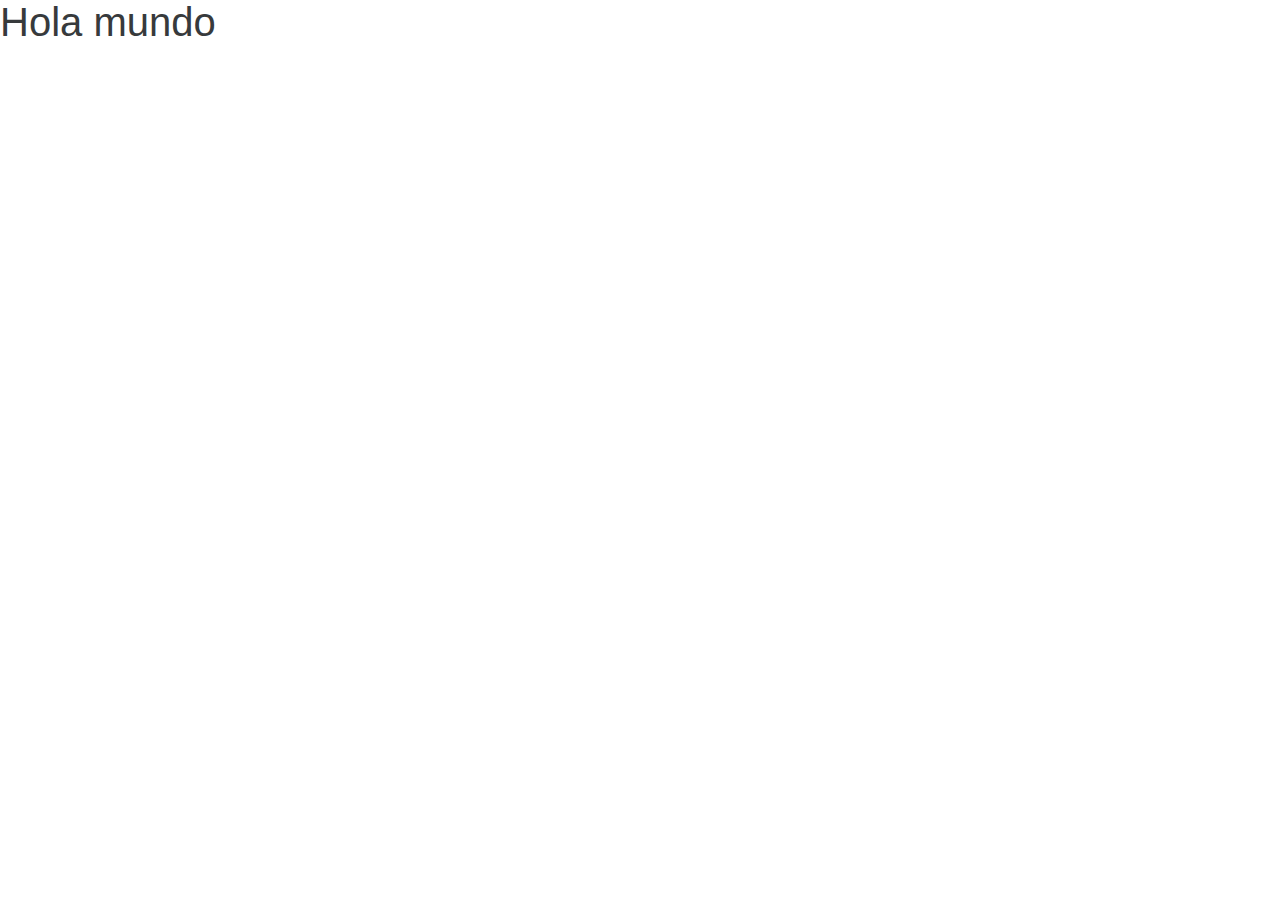
==== index.html @ c9527813 "Agregue el html" ====
<!DOCTYPE html>
<html lang="en">
  <head>
   <title>Espaciosmx</title>
    <!-- Required meta tags -->
    <meta charset="utf-8">
    <meta name="viewport" content="width=device-width, initial-scale=1, shrink-to-fit=no">
    <link rel="stylesheet" href="css/bootstrap.css">
    
    <link rel="shortcut icon" href="favicon.ico">
  </head>
  <body>
      
    <h1>Hola mundo</h1>

    
    
  </body>
</html>
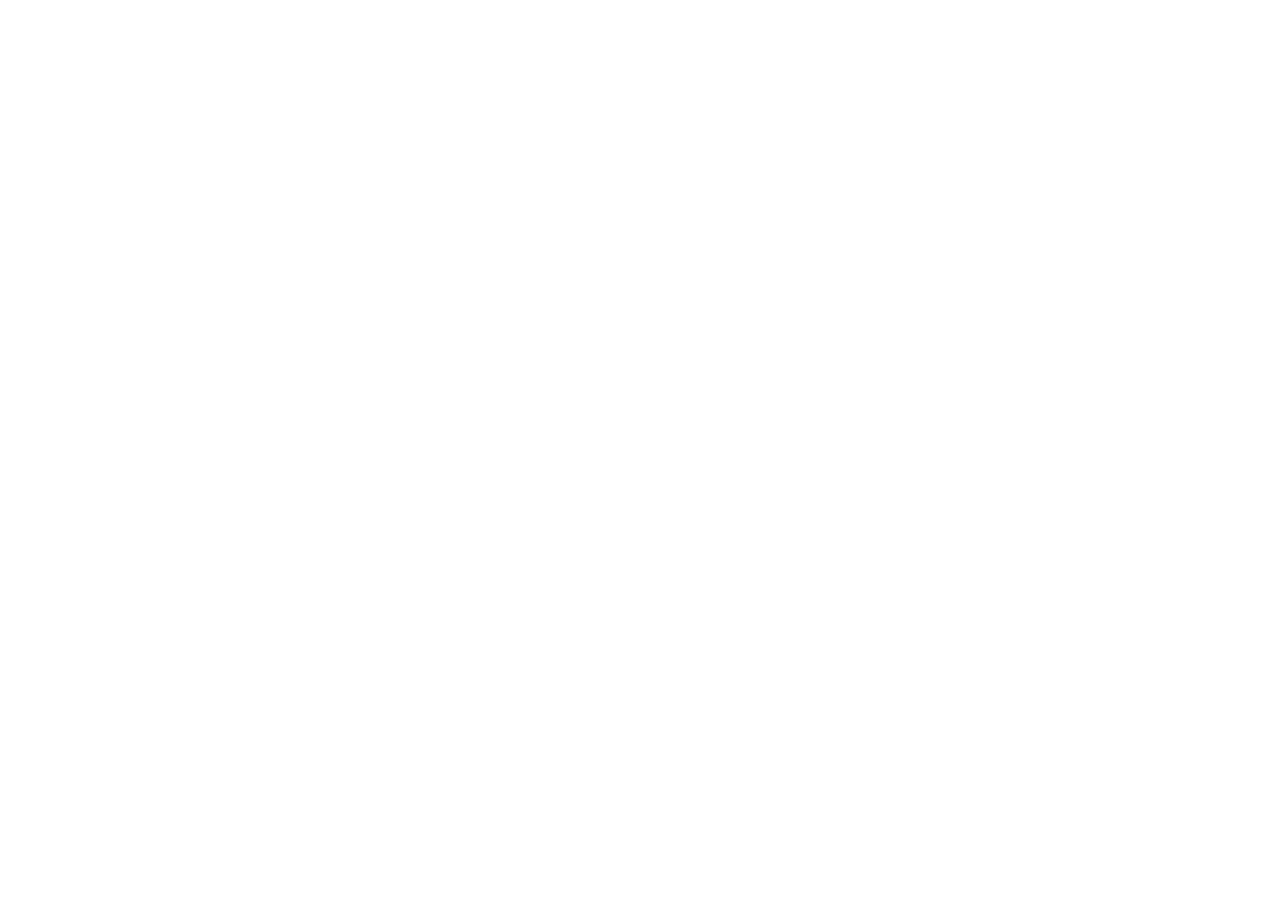
==== commit df44cca4: "Agregue el iframe" ====
--- a/index.html
+++ b/index.html
@@ -11,7 +11,8 @@
   </head>
   <body>
       
-    <h1>Hola mundo</h1>
+    <iframe width="100%" height="auto" src="http://lunamujer.net/" frameborder="0"></iframe>
+
 
     
     
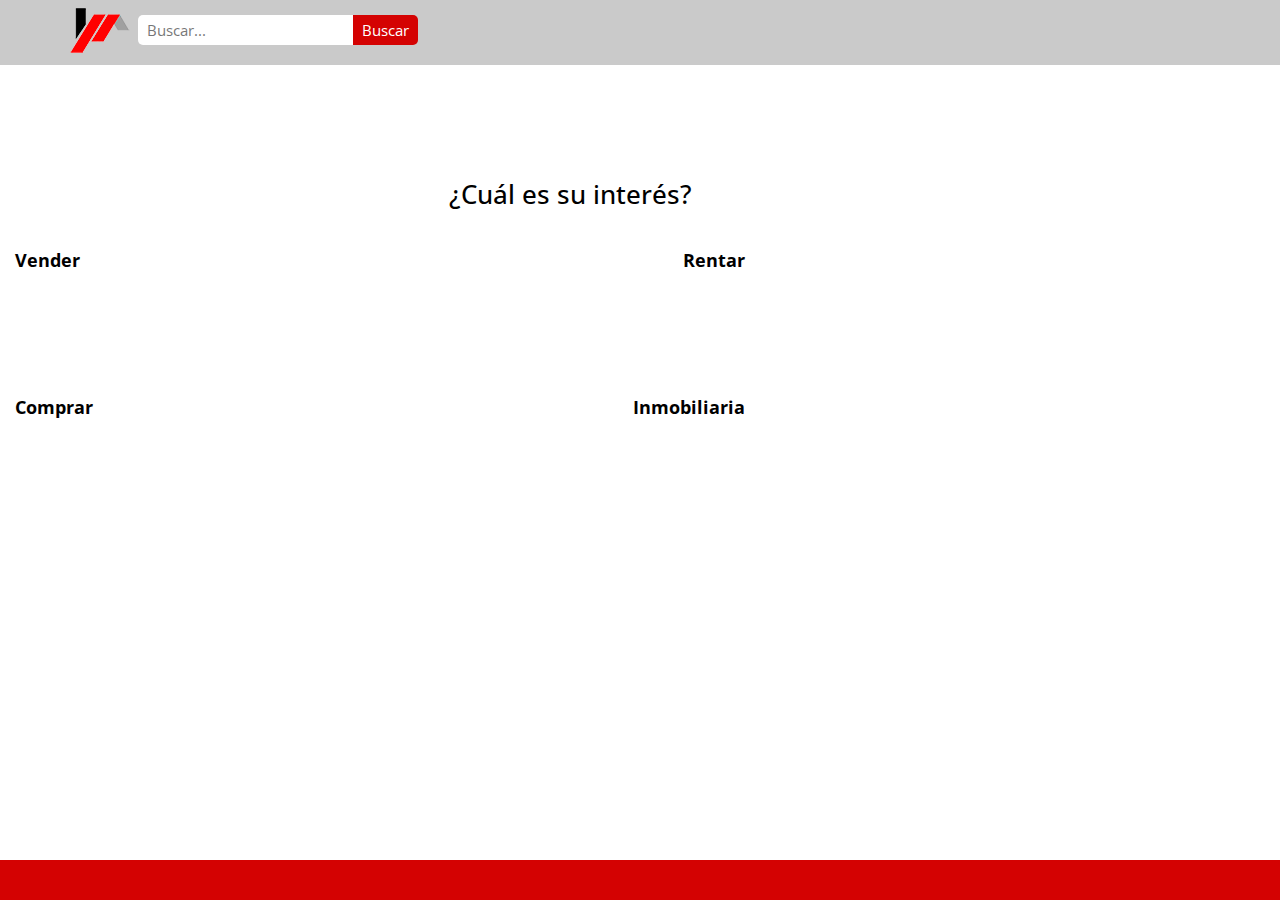
==== commit d95dec5b: "primero de hoy" ====
--- a/index.html
+++ b/index.html
@@ -5,13 +5,102 @@
     <!-- Required meta tags -->
     <meta charset="utf-8">
     <meta name="viewport" content="width=device-width, initial-scale=1, shrink-to-fit=no">
-    <link rel="stylesheet" href="css/bootstrap.css">
+    <link rel="stylesheet" href="views/css/bootstrap.css">
+    <link rel="stylesheet" href="views/css/otro.css">
+    <link rel="stylesheet" href="views/css/animate.min.css">
+    <link href='views/css/font-awesome.min.css' rel='stylesheet' type='text/css'>
+    <link href="https://fonts.googleapis.com/css?family=Open+Sans:400,700,700i" rel="stylesheet">
+    <link rel="stylesheet" href="https://use.fontawesome.com/releases/v5.6.1/css/all.css" integrity="sha384-gfdkjb5BdAXd+lj+gudLWI+BXq4IuLW5IT+brZEZsLFm++aCMlF1V92rMkPaX4PP" crossorigin="anonymous">
     
-    <link rel="shortcut icon" href="favicon.ico">
+    <link rel="stylesheet" href="views/css/owl.carousel.min.css">    
+    <link rel="icon" href="images/icono.png">
+    <script src="views/js/app.js"></script>
+
+	<link rel="manifest" href="manifest.json">
   </head>
   <body>
       
-    <iframe width="100%" height="auto" src="http://lunamujer.net/" frameborder="0"></iframe>
+<div class="banner-top">
+   <div class="container">
+            <div class="row">
+                <div class="logo">
+                    <a href="index.html">
+                        <img src="images/icono.png" class="img-fluid" alt="Espaciosmx">
+                    </a>
+                </div>
+                <div class="buscame">
+                    <form action="#" id="bloque-buscar">
+                        <div class="contenedor-bloque-buscar">
+                            <input type="text" placeholder="Buscar...">
+                            <input type="submit" value="Buscar">
+                        </div>
+                    </form>
+                </div>
+            </div>
+     </div>      
+</div>
+    
+<div class="tu-mejor-eleccion">
+    <div class="container">
+        <div class="row">
+           <div class="titulo"><h3>¿Cuál es su interés?</h3><br></div>
+            <ul class="col-xs-6 col-lg-4 text-xs-center text-lg-left">
+                <li class="wow zoomIn" data-wow-duration=".3s" data-wow-delay=".3s">
+                    <i class="fas fa-comments-dollar" aria-hidden="true"></i>
+
+                    <div class="contenedor-eleccion">
+                        <h4>Vender</h4>
+                    </div>
+                </li>
+                <li class="wow zoomIn" data-wow-duration=".3s" data-wow-delay=".7s">
+                    <i class="fas fa-comment-dollar" aria-hidden="true"></i>
+                    <div class="contenedor-eleccion">
+                        <h4>Comprar</h4>
+                    
+                    </div>
+                </li>
+            </ul>
+            <ul class="col-xs-6 col-lg-4 text-xs-center text-lg-right">
+                <li class="wow zoomIn" data-wow-duration=".3s" data-wow-delay=".5s">
+                    <i class="fas fa-funnel-dollar" aria-hidden="true"></i>
+                    <div class="contenedor-eleccion">
+                        <h4>Rentar</h4> 
+                                        
+                    </div>
+                </li>
+                <li class="wow zoomIn" data-wow-duration=".3s" data-wow-delay=".9s">
+                    <i class="fas fa-clipboard-check" aria-hidden="true"></i>
+                    <div class="contenedor-eleccion">
+                        <h4>Inmobiliaria</h4>
+                        
+                        
+                    </div>
+                </li>
+            </ul>
+        </div>
+    </div>
+</div>
+                    
+    
+    <footer class="piedepagina p-y-1"> 
+           <div class="container">
+                <div class="redes-sociales">                      
+                    <a  href="#"><i class="fas fa-home" aria-hidden="true"></i></a>
+                    <a  href="#"><i class="fas fa-map-marked" aria-hidden="true"></i></a>
+                    <a  href="#"><i class="fas fa-comment-dots" aria-hidden="true"></i></a>
+                    <a  href="#"><i class="fas fa-question-circle" aria-hidden="true"></i></a> 
+               </div>
+        </div>
+    </footer>
+    
+    
+    <script src="views/js/jquery.min.js"></script>
+    <script src="views/js/bootstrap.min.js"></script>
+    <script src="views/js/owl.carousel.min.js"></script>  
+    <script src="views/js/wow.min.js"></script>
+    <script src="views/js/smooth-scroll.min.js"></script>
+    <script src="views/js/sitio.js"></script>
+   
 
 
     
--- a/views/css/otro.css
+++ b/views/css/otro.css
@@ -0,0 +1,137 @@
+@charset "UTF-8";
+html {
+  font-size: 15px;
+  color: #000000; 
+}
+
+body {
+  font-family: 'Open Sans', sans-serif;
+  color: #000000; 
+}
+
+.banner-top{
+    background: #cacaca;    
+    position: fixed;
+    width: 100%;
+    display: flex;
+    flex-wrap: wrap;
+    height: 65px;
+}
+
+
+.logo{
+   text-align: center; 
+    align-content: center;
+    align-items: center;
+}
+.logo img{
+text-align: center; 
+}
+.buscame{     
+   align-self: center;
+}
+
+.contenedor-bloque-buscar{
+    display: flex;
+    height: 2rem;
+    margin: .5rem;       
+}
+
+.contenedor-bloque-buscar input[type="text"] {
+  border: 0;
+  border-radius: 5px 0 0 5px;
+  padding: .6rem;
+}
+
+.contenedor-bloque-buscar input[type="submit"] {
+  flex: 1 1 auto;
+  border: 0;
+  border-radius: 0 5px 5px 0;
+  background: #d40202;
+  color: #fff; 
+  padding: 0 .6rem; 
+}
+
+
+/*----------------------------
+SECCION TU MEJOR ELECCI├ôN
+----------------------------*/
+.tu-mejor-eleccion{
+    top: 20%;  
+    position: absolute;
+    text-align: center;
+}
+.tu-mejor-eleccion .titulo{
+    width: 100%;
+    text-align: center;
+}
+
+.tu-mejor-eleccion h2 span {
+  color: #12AFAF; 
+}
+
+.tu-mejor-eleccion ul,
+.tu-mejor-eleccion ul li {
+  list-style: none; }
+
+.tu-mejor-eleccion ul li .fas {
+  font-size: 2.3rem;
+  background: #d40202;
+  border-radius: 50%;
+  width: 4.7rem;
+  height: 4.7rem;
+  line-height: 4.7rem;
+  color: #fff; }
+
+.tu-mejor-eleccion ul li .contenedor-eleccion h4 {
+  font-size: 1.2rem;
+  font-weight: bold;
+  margin-top: .8rem; }
+
+.tu-mejor-eleccion ul li {
+  min-height: 9rem; }
+
+
+
+/*----------------------------------------
+SECCION PIE DE PAGINA
+-----------------------------------------*/
+.piedepagina {
+  
+  color: #fff;  
+  font-size: .9rem;  
+    display: flex;    
+    margin: 0px !important;
+    padding: 0px !important;   
+    background: #d40202;
+    justify-content: center;
+    align-content: center;
+    align-items: center;
+    text-align: center;    
+    height: 40px; 
+    position: fixed;
+    bottom: 0px;
+    width: 100%;
+}
+
+
+.piedepagina .redes-sociales {
+  
+  flex: 1 1 0px;    
+  list-style: none;
+
+   }
+
+.piedepagina .redes-sociales a {
+  color: #fff;
+  font-size: 2rem;
+  margin: 0 .5rem;
+  opacity: .7;
+  -webkit-transition: all .5s ease;
+  transition: all .5s ease;
+  
+}
+
+.piedepagina .redes-sociales a:hover {
+  opacity: 1; }
+
